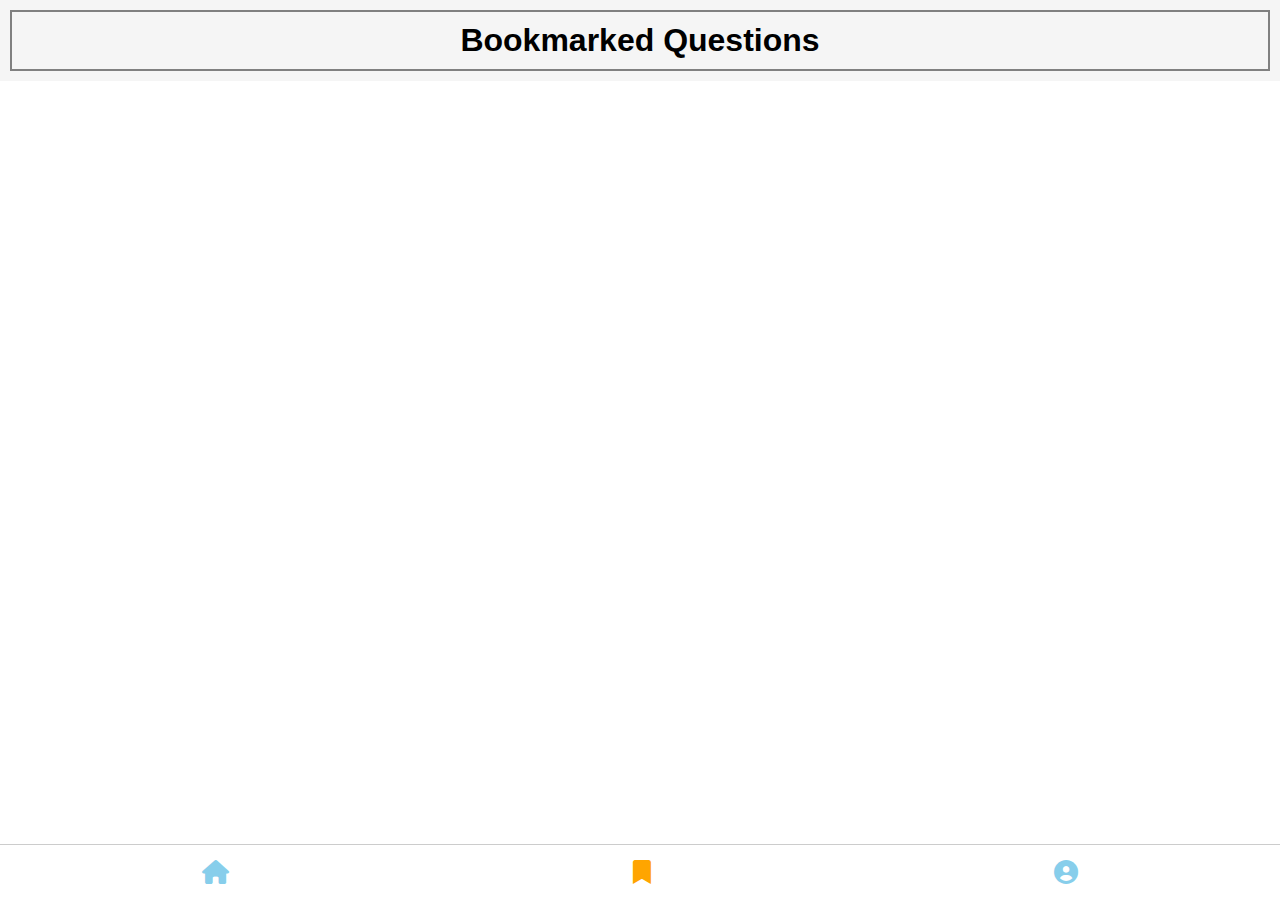
==== bookmarks.html @ 3c26c87a "add bookmarks html" ====
<!DOCTYPE html>
<html lang="en">
  <head>
    <meta charset="UTF-8" />
    <meta name="viewport" content="width=device-width, initial-scale=1.0" />
    <title>Bookmarks</title>
    <link rel="stylesheet" href="css/styles.css" />
    <link
      rel="stylesheet"
      href="https://cdnjs.cloudflare.com/ajax/libs/font-awesome/6.0.0-beta3/css/all.min.css"
    />
    <style>
      body {
        font-family: Arial, sans-serif;
        margin: 0;
        padding: 0;
      }

      header {
        background-color: whitesmoke;
        padding: 10px;
        text-align: center;
      }

      .navbar {
        position: fixed;
        bottom: 0;
        left: 0;
        width: 100%;
        display: flex;
        justify-content: space-around;
        background-color: #fff;
        border-top: 1px solid #ccc;
        padding: 10px 0;
      }

      .nav-item {
        text-align: center;
        flex-grow: 1;
        padding: 5px 0;
      }

      .nav-item i {
        font-size: 24px;
      }

      .nav-item:target,
      .nav-item:focus {
        background-color: #d3d3d3;
        border: 2px solid #a9a9a9;
        border-radius: 0;
      }

      .nav-item:hover {
        background-color: #e0e0e0;
      }

      .nav-item .fa-home {
        color: #87ceeb;
      }

      .nav-item .fa-bookmark {
        color: orange;
      }

      .nav-item .fa-user-circle {
        color: #87ceeb;
      }
    </style>
  </head>
  <body>
    <header>
      <h1>Bookmarked Questions</h1>
    </header>
    <main>
      <!-- Hier werden die gebookmarkten Fragen eingefügt -->
    </main>
    <nav class="navbar">
      <a href="index.html#home" class="nav-item">
        <i class="fas fa-home"></i>
      </a>
      <a href="bookmarks.html" class="nav-item">
        <i class="fas fa-bookmark"></i>
      </a>
      <a href="#profile" class="nav-item">
        <i class="fas fa-user-circle"></i>
      </a>
    </nav>
  </body>
</html>
---- css/styles.css ----
body {
  font-family: Arial, Helvetica, sans-serif;
  margin: 0;
  padding: 0;
}

header {
  background-color: whitesmoke;
  color: aliceblue;
  padding: 0px;
  text-align: center;
  color: black;
}

h1 {
  display: block;
  width: 100%;
  text-align: center;
  border: 2px solid grey;
  padding: 10px;
  box-sizing: border-box;
  margin: 0;
}

section {
  margin: 20px;
  padding: 20px;
  border: 1px solid #ccc;
  min-height: 200px; /* Minimum height for consistency */
  position: relative;
  text-align: center;
}

h2 {
  text-align: center;
}

.toggle-input {
  display: none;
}

.toggle-label {
  display: inline-block;
  padding: 10px 20px;
  background-color: white;
  color: black;
  cursor: pointer;
  margin-top: 10px;
  border: 2px solid black; /* Schwarzer Rahmen */
  box-sizing: border-box;
}

.answer {
  display: none;
  margin-top: 40px;
}

/* Zeigt die Antwort an, wenn das Kontrollkästchen aktiviert ist */
.toggle-input:checked + .toggle-label + .answer {
  display: block;
  margin-bottom: 60px;
}

/* Ändert den Text der Schaltfläche, wenn das Kontrollkästchen aktiviert ist */
.toggle-input:checked + .toggle-label::before {
  content: attr(data-hide-text);
}

.toggle-label::before {
  content: attr(data-show-text);
}

/* Standardstil für Bookmark-Icon */
.bookmark-icon {
  position: absolute;
  top: -5%;
  right: 10px;
  color: rgb(247, 201, 183); /* Transparentes Icon */
  border: 2px solid darkorange;
  border-radius: 10%;
  padding: 2px;
  background-color: whitesmoke;
  font-size: 24px;
}

.bookmark-icon.active {
  color: orange; /* Orange Farbe, wenn gebookmarkt */

/* Styles für die Tags */
.tags {
  position: absolute;
  bottom: 10px;
  left: 10px;
  width: calc(100% - 20px); /* Volle Breite minus den Seitenabständen */
  display: flex;
  justify-content: flex-start; /* Tags am linken Rand ausrichten */
  gap: 5px;
  transition: bottom 0.3s ease;
}

.tag {
  background-color: #fff3e0; /* Helles Orange */
  border: 1px solid orange;
  padding: 5px;
  border-radius: 8px;
  display: inline-block; /* Sicherstellen, dass die Tags nebeneinander angezeigt werden */
  color: #333; /* Textfarbe */
  margin-right: 5px;
}

.toggle-input:checked + .toggle-label + .answer + .tags {
  bottom: 10px; /* Fix am unteren Rand mit 10 px Abstand */
}

/* Styles für die Navigationsleiste */
.navbar {
  position: fixed;
  bottom: 0;
  left: 0;
  width: 100%;
  background-color: white;
  border-top: 2px solid #ccc;
  display: flex;
  justify-content: space-around;
  align-items: center;
  padding: 10px 0;
  box-shadow: 0 -2px 5px rgba(0, 0, 0, 0.1);
}

.nav-item {
  text-align: center;
  color: #333;
  text-decoration: none;
  font-size: 24px;
  cursor: pointer; /* Zeigt eine Hand an, wenn die Maus darüber ist */
  padding: 10px;
}

.nav-item .fa-home {
  color: #87ceeb; /* Hellblauer Farbton für Home-Icon */
}

.nav-item .fa-bookmark {
  color: orange; /* Farbe passend zum Bookmark-Icon in den Fragen-Sektionen */
}

.nav-item .fa-user-circle {
  color: #87ceeb; /* Hellblauer Farbton für Profil-Icon */
}

/* Markiert das aktive Nav-Item basierend auf der URL */
.nav-item:target,
.nav-item:focus {
  background-color: #d3d3d3; /* Hellgrauer Hintergrund */
  border: 2px solid #a9a9a9; /* Dunkelgrauer Rahmen */
  border-radius: 0; /* Keine abgerundeten Ecken */
}

.nav-item:hover {
  background-color: #e0e0e0; /* Hellere graue Farbe beim Hover */
}
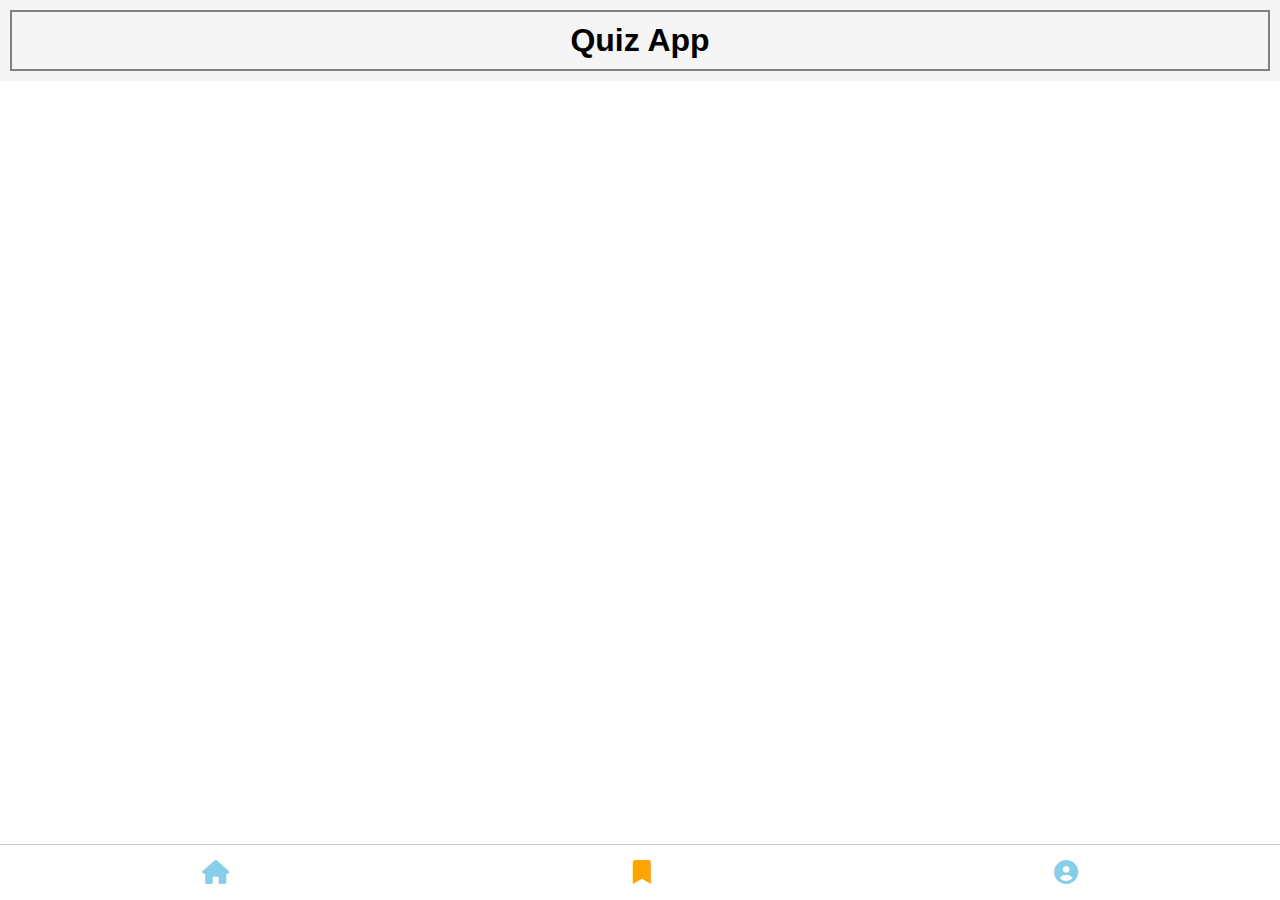
==== commit 03045c6d: "added new files" ====
--- a/bookmarks.html
+++ b/bookmarks.html
@@ -70,10 +70,10 @@
   </head>
   <body>
     <header>
-      <h1>Bookmarked Questions</h1>
+      <h1>Quiz App</h1>
     </header>
     <main>
-      <!-- Hier werden die gebookmarkten Fragen eingefügt -->
+      <!-- verstöndlicher Kommentar oder Hinweis für diesen Abschnitt -->
     </main>
     <nav class="navbar">
       <a href="index.html#home" class="nav-item">
